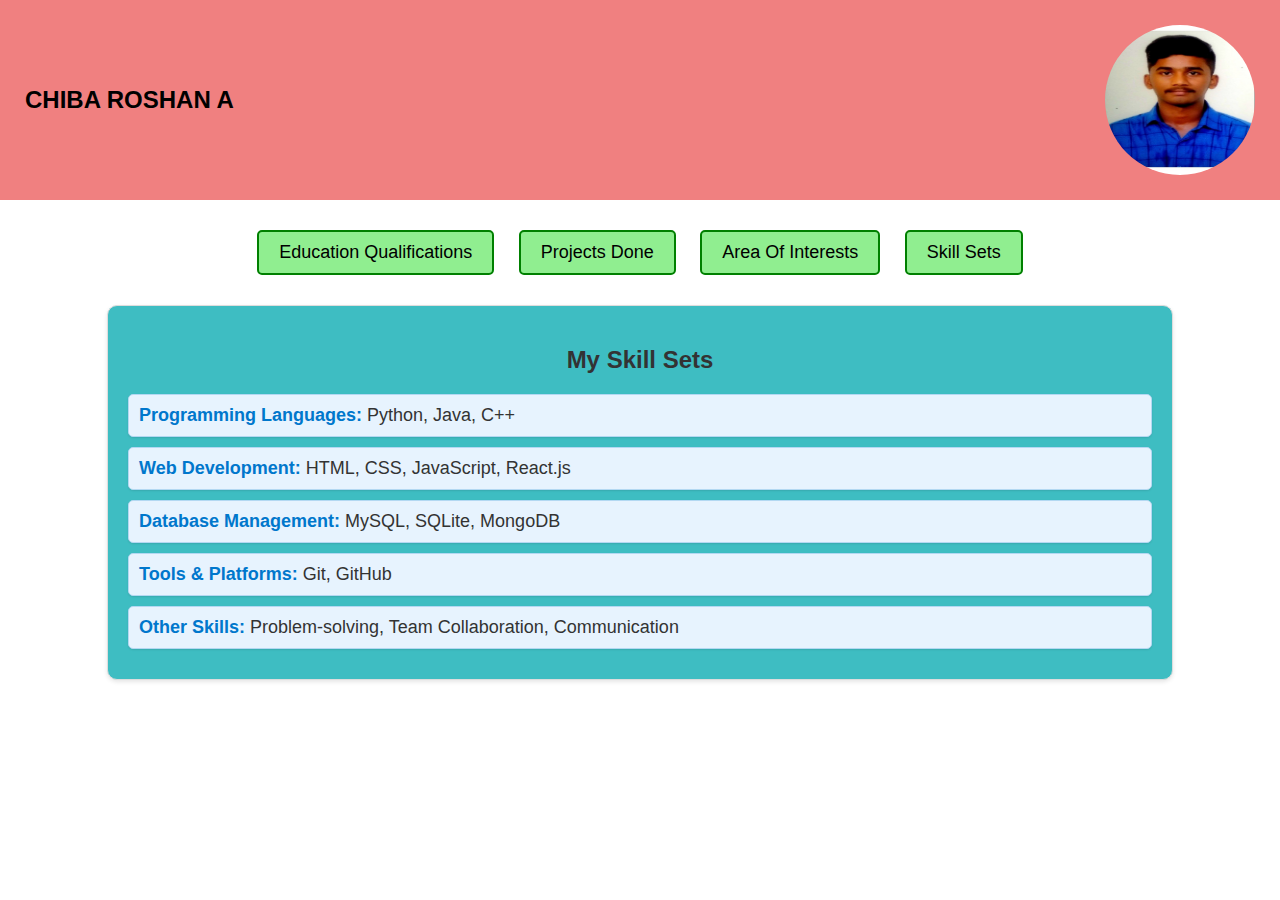
==== weblab4.html @ eb2ecaa5 "Update weblab4.html" ====
<!DOCTYPE html>
<html lang="en">
<head>
    <title>Skill Sets</title>
    <link rel="stylesheet" href="styles.css">
</head>
<body>
    <div class="header">
        <h1>CHIBA ROSHAN A</h1>
        <img src="profile.jpg" alt="Profile Picture">
    </div>
    <div class="buttons-container">
        <a href="weblab1.html"><button>Education Qualifications</button></a>
        <a href="weblab2.html"><button>Projects Done</button></a>
        <a href="weblab3.html"><button>Area Of Interests</button></a>
        <a href="weblab4.html"><button>Skill Sets</button></a>
    </div>

    <div class="skills">
        <h2>My Skill Sets</h2>
        <ul>
            <li><strong>Programming Languages:</strong> Python, Java, C++</li>
            <li><strong>Web Development:</strong> HTML, CSS, JavaScript, React.js</li>
            <li><strong>Database Management:</strong> MySQL, SQLite, MongoDB</li>
            <li><strong>Tools & Platforms:</strong> Git, GitHub</li>
            <li><strong>Other Skills:</strong> Problem-solving, Team Collaboration, Communication</li>
        </ul>
    </div>
</body>
</html>
---- styles.css ----
body {
    font-family: Arial, sans-serif;
    margin: 0;
    padding: 0;
}
.header {
    display: flex;
    justify-content: space-between;
    align-items: center;
    padding: 25px;
    background-color: lightcoral;
}
.header h1 {
    margin: 0;
    font-size: 24px;
}
.header img {
    width: 150px;
    height: 150px;
    border-radius: 50%;
}
.buttons-container {
    text-align: center;
    margin-top: 20px;
}
button {
    padding: 10px 20px;
    margin: 10px;
    background-color: lightgreen;
    color: black;
    border: 2px solid green;
    border-radius: 5px;
    font-size: 18px;
    cursor: pointer;
}
button:hover {
    background-color: lime;
}
table {
    width: 80%;
    margin: 20px auto;
    border-collapse: collapse;
}
th, td {
    border: 1px solid #ddd;
    padding: 10px;
    text-align: center;
}
th {
    background-color: #3ebdc2;
    font-weight: bold;
}
tr:nth-child(even) {
    background-color: #ffffff;
}
.interests {
    width: 80%;
    margin: 20px auto;
    padding: 20px;
    background-color: lightskyblue;
    border: 1px solid #ddd;
    border-radius: 10px;
    box-shadow: 0px 2px 4px rgba(0, 0, 0, 0.1);
}
.interests h2 {
    text-align: center;
    color: #000000;
}
.interests ul {
    list-style-type: disc;
    margin: 20px;
    padding: 0;
}
.interests ul li {
    font-size: 18px;
    margin: 10px 0;
    color: #000000;
}
.popup {
    display: none;
    position: fixed;
    top: 50%;
    left: 50%;
    transform: translate(-50%, -50%);
    z-index: 10;
    background-color: #e0f7fa;
    border: 1px solid #00796b;
    border-radius: 10px;
    box-shadow: 0px 4px 8px rgba(0, 0, 0, 0.2);
    padding: 20px;
    width: 400px;
    max-width: 90%;
    text-align: center;
}
.popup img {
    max-width: 100%;
    height: auto;
    border-radius: 5px;
    margin-bottom: 10px;
}
.popup .close-btn {
    background-color: #00796b;
    color: white;
    border: none;
    border-radius: 15px;
    padding: 5px 10px;
    cursor: pointer;
    font-size: 14px;
}
.popup .close-btn:hover {
    background-color: #004d40;
}
.overlay {
    display: none;
    position: fixed;
    top: 0;
    left: 0;
    width: 100%;
    height: 100%;
    background-color: rgba(0, 0, 0, 0.5);
    z-index: 9;
}
.skills {
    width: 80%;
    margin: 20px auto;
    padding: 20px;
    background-color:#3ebdc2;
    border: 1px solid #ddd;
    border-radius: 10px;
    box-shadow: 0px 2px 4px rgba(0, 0, 0, 0.1);
}
.skills h2 {
    text-align: center;
    color: #333;
    font-size: 24px;
    margin-bottom: 20px;
}
.skills ul {
    list-style-type: none;
    padding: 0;
    margin: 0;
}
.skills ul li {
    font-size: 18px;
    margin: 10px 0;
    padding: 10px;
    background-color: #e7f3fe;
    border: 1px solid #b3d8f2;
    border-radius: 5px;
    color: #333;
    box-shadow: 0px 1px 2px rgba(0, 0, 0, 0.1);
}
.skills ul li strong {
    color: #0077cc;
}
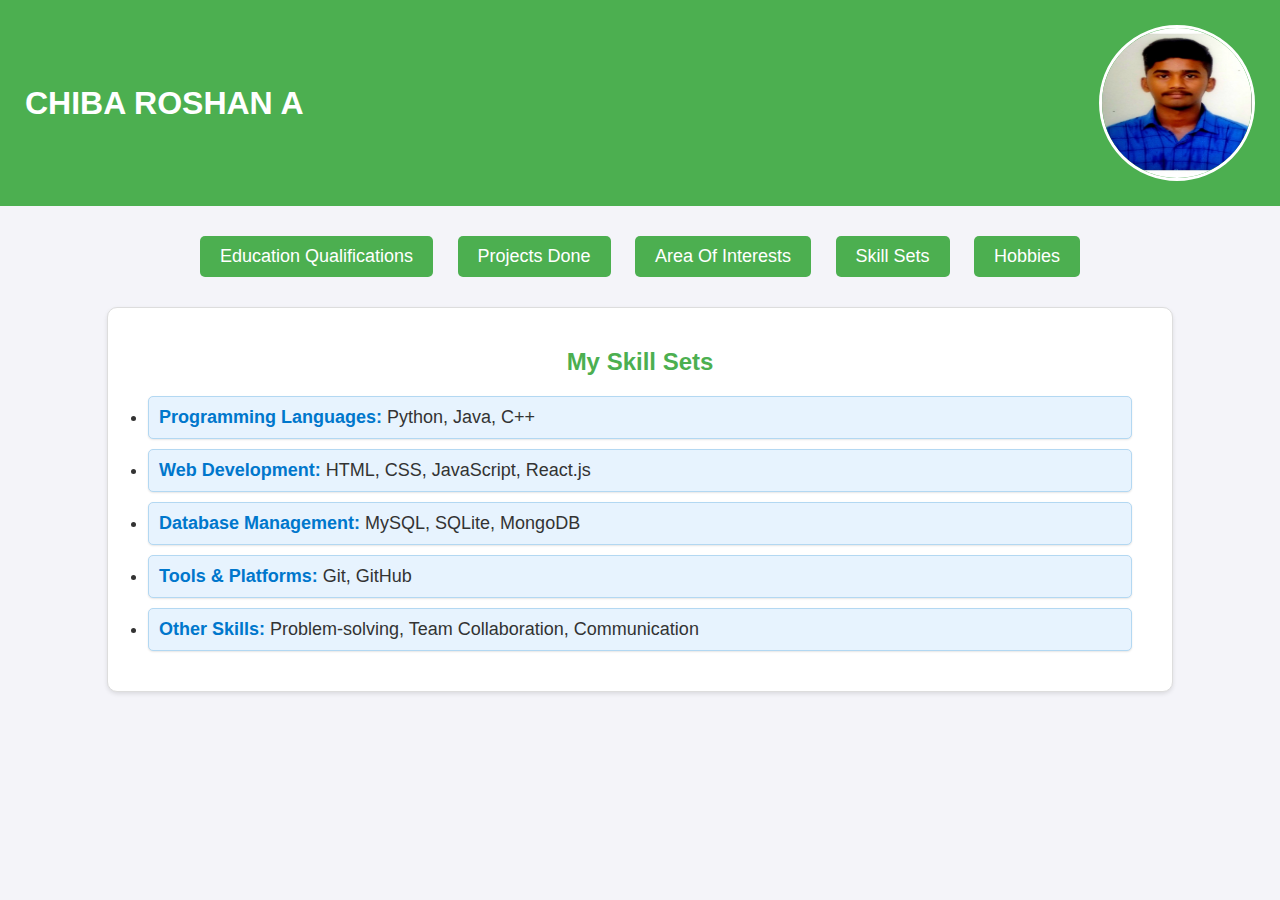
==== commit d7ae48cf: "Update weblab4.html" ====
--- a/weblab4.html
+++ b/weblab4.html
@@ -14,6 +14,7 @@
         <a href="weblab2.html"><button>Projects Done</button></a>
         <a href="weblab3.html"><button>Area Of Interests</button></a>
         <a href="weblab4.html"><button>Skill Sets</button></a>
+        <a href="weblab5.html"><button>Hobbies</button></a>
     </div>
 
     <div class="skills">
--- a/styles.css
+++ b/styles.css
@@ -2,80 +2,117 @@
     font-family: Arial, sans-serif;
     margin: 0;
     padding: 0;
+    background-color: #f4f4f9;
+    color: #333;
 }
+
 .header {
     display: flex;
     justify-content: space-between;
     align-items: center;
     padding: 25px;
-    background-color: lightcoral;
+    background-color: #4CAF50;
+    color: white;
+    text-align: center;
 }
+
 .header h1 {
     margin: 0;
-    font-size: 24px;
+    font-size: 32px;
 }
+
 .header img {
     width: 150px;
     height: 150px;
     border-radius: 50%;
+    border: 3px solid white;
 }
+
 .buttons-container {
     text-align: center;
     margin-top: 20px;
 }
+
 button {
     padding: 10px 20px;
     margin: 10px;
-    background-color: lightgreen;
-    color: black;
-    border: 2px solid green;
+    background-color: #4CAF50;
+    color: white;
+    border: none;
     border-radius: 5px;
     font-size: 18px;
     cursor: pointer;
+    transition: background-color 0.3s ease;
 }
+
 button:hover {
-    background-color: lime;
+    background-color: #45a049;
 }
+
 table {
     width: 80%;
     margin: 20px auto;
     border-collapse: collapse;
+    box-shadow: 0px 2px 4px rgba(0, 0, 0, 0.1);
 }
+
 th, td {
     border: 1px solid #ddd;
     padding: 10px;
     text-align: center;
 }
+
 th {
     background-color: #3ebdc2;
     font-weight: bold;
+    color: white;
 }
+
 tr:nth-child(even) {
-    background-color: #ffffff;
+    background-color: #f9f9f9;
 }
-.interests {
+
+.interests, .skills {
     width: 80%;
     margin: 20px auto;
     padding: 20px;
-    background-color: lightskyblue;
+    background-color: #ffffff;
     border: 1px solid #ddd;
     border-radius: 10px;
     box-shadow: 0px 2px 4px rgba(0, 0, 0, 0.1);
 }
-.interests h2 {
+
+.interests h2, .skills h2 {
     text-align: center;
-    color: #000000;
+    color: #4CAF50;
+    font-size: 24px;
+    margin-bottom: 20px;
 }
-.interests ul {
+
+.interests ul, .skills ul {
     list-style-type: disc;
     margin: 20px;
     padding: 0;
 }
-.interests ul li {
+
+.interests ul li, .skills ul li {
     font-size: 18px;
     margin: 10px 0;
-    color: #000000;
+    color: #333;
 }
+
+.skills ul li {
+    padding: 10px;
+    background-color: #e7f3fe;
+    border: 1px solid #b3d8f2;
+    border-radius: 5px;
+    box-shadow: 0px 1px 2px rgba(0, 0, 0, 0.1);
+}
+
+.skills ul li strong {
+    color: #0077cc;
+}
+
 .popup {
     display: none;
     position: fixed;
@@ -92,12 +129,14 @@
     max-width: 90%;
     text-align: center;
 }
+
 .popup img {
     max-width: 100%;
     height: auto;
     border-radius: 5px;
     margin-bottom: 10px;
 }
+
 .popup .close-btn {
     background-color: #00796b;
     color: white;
@@ -107,9 +146,11 @@
     cursor: pointer;
     font-size: 14px;
 }
+
 .popup .close-btn:hover {
     background-color: #004d40;
 }
+
 .overlay {
     display: none;
     position: fixed;
@@ -120,37 +161,23 @@
     background-color: rgba(0, 0, 0, 0.5);
     z-index: 9;
 }
-.skills {
-    width: 80%;
-    margin: 20px auto;
+
+.profile, .about-me {
+    margin: 20px;
     padding: 20px;
-    background-color:#3ebdc2;
+    background-color: #ffffff;
     border: 1px solid #ddd;
-    border-radius: 10px;
+    border-radius: 5px;
     box-shadow: 0px 2px 4px rgba(0, 0, 0, 0.1);
 }
-.skills h2 {
-    text-align: center;
-    color: #333;
+
+.profile h2, .about-me h2 {
+    color: #4CAF50;
     font-size: 24px;
-    margin-bottom: 20px;
-}
-.skills ul {
-    list-style-type: none;
-    padding: 0;
-    margin: 0;
-}
-.skills ul li {
-    font-size: 18px;
-    margin: 10px 0;
-    padding: 10px;
-    background-color: #e7f3fe;
-    border: 1px solid #b3d8f2;
-    border-radius: 5px;
-    color: #333;
-    box-shadow: 0px 1px 2px rgba(0, 0, 0, 0.1);
-}
-.skills ul li strong {
-    color: #0077cc;
 }
 
+.profile p, .about-me p {
+    font-size: 16px;
+    line-height: 1.5;
+}
+
